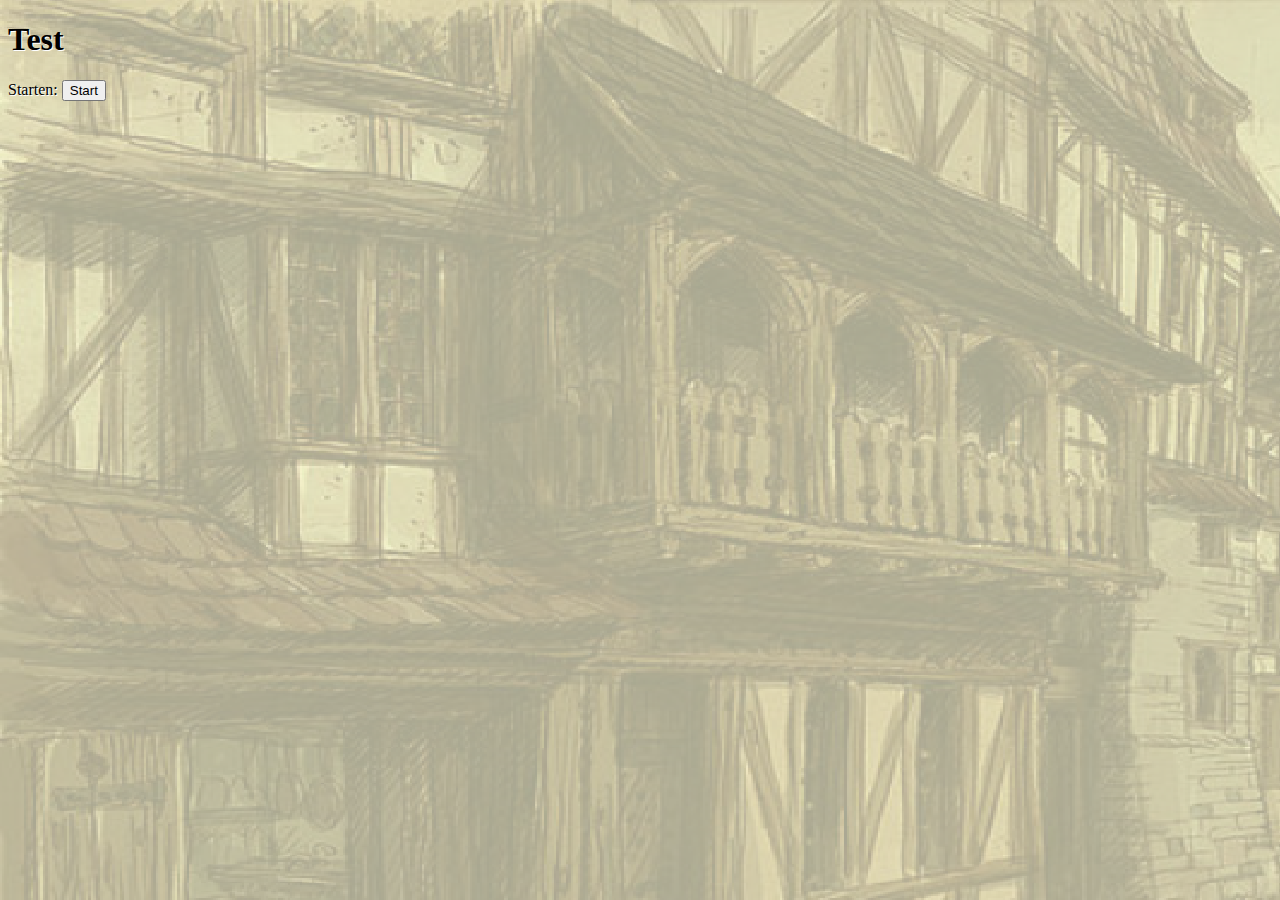
==== ClickerGame/Index.html @ 0b357007 "Add files via upload" ====
<!DOCTYPE html>
<html>
	<head>
		<meta charset="UTF-8">
		<style>
			td{
				width: 150px;
				border: 1px inset black;
			}
			.titel{
				text-align: center;
			}
		</style>
	</head>
	<body background="background.png" style="text-shadow: 1px 1px white;">
		<h1>Test</h1>
		<div id="but">
			<form>
				<div id="starten">
					Starten:
					<input type="button" value="Start" onclick="Start()">
				</div>
				<div id="dorp" style="display:none">
					Het dorp: 
					<input type="button" value="Geef Voedsel" onclick="geefEten()">
					<!--<input type="button" value="Geef Water" onclick="geefWater()">-->
					<input type="button" value="Minen" onclick="Minen()">
					<input type="button" value="Hak Hout" onclick="houtHakken()">
					<input type="button" value="Extra Bewoner" onclick="extraBewoner()">
					<input type="button" value="Gooi Een Meteor" onclick="kill()">
					<input type="button" value="Debug" onclick="debug()">
					<br>Gebouwen:
					<input type="button" value="Bouw een Waterpomp" onclick="bouwPomp()">
					<input type="button" value="Bouw een Boerderij" onclick="bouwFarm()">
					<input type="button" value="Bouw een Steengroeve" onclick="bouwSteen()">
					<input type="button" value="Bouw een Houthakkershut" onclick="bouwHoutHakkersHut()">
					<input type="button" value="Bouw een Houten Huis" onclick="bouwHoutenHuis()">
					<div id="kasteel" style='display: none;'>
						<input type="button" value="Bouw een Kasteel" onclick="bouwKasteel()">
					</div>
				</div>
			</form>
			<div id="txt"></div>
		</div>
			
		
		<script>
			//leefgebied
			var leefgebied = Math.floor(Math.random() * 2) + 1;
			var leefgebiedNaam;
			
			//Timer en tijd
			var eten; //Timer
			var tijd = 30000;
			
			//Bewoners
			var bewoners = 2;
			var maxBewoners;
			
			//grondstoffen
			var water;
			var voedsel;
			var steen = 0;
			var hout = 0;
			
			//Gebouwen
			var houtenHuis = 1;
			var kasteel = 0;
			var waterpomp = 0;
			var farm = 0;
			var steengroeve = 0;
			var houthakkersHut = 0;
			
			//Verbruik
			var waterVerbruik;
			var voedselVerbruik;
			var totaalVoedselVerbruik;
			var totaalWaterVerbruik;
			var totaalSteenVerbruik;
			var totaalHoutVerbruik;
			
			//Gebouw Kosten
			var waterpompKosten;
			var farmKosten;
			var steenKosten;
			var houthakkersHutKosten;
			var houtenHuisKosten;
			var kasteelKosten = 1000;
			
			//objecten (divs)
			var dorp = document.getElementById("dorp");
			var kasteelObj = document.getElementById("kasteel");
			
			//Bepaal leefgebied
			switch (leefgebied){
				case 2: 
					leefgebiedNaam = "Woestijn";
					waterVerbruik = 3;
					voedselVerbruik = 2;
					voedsel = 7;
					waterpompKosten = 25;
					farmKosten = 50;
					steenKosten = 100;
					houtenHuisKosten = 250;
					houthakkersHutKosten = 100;
					water = Math.floor(Math.random() * 50) + 1;
				break;
				default:
					leefgebiedNaam = "Het Bos";
					waterVerbruik = 2;
					voedselVerbruik = 3;
					voedsel = 9;
					farmKosten = 25;
					waterpompKosten = 50;
					steenKosten = 100;
					houtenHuisKosten = 100;
					houthakkersHutKosten = 250;
					water = Math.floor(Math.random() * 35) + 26;
			}
			
			function Start(){
				dorp.style.display = "block";
				if (voedsel > 0 && water > 0){
					eten = setTimeout(Start, tijd);
					voedsel = voedsel - (bewoners * voedselVerbruik)+(farm * 1);
					water = water - (bewoners * waterVerbruik)+(waterpomp * 1);
					steen = steen + (steengroeve * 1);
					hout = hout + (houthakkersHut * 1);
					veranderMaxBewoners();
					if (voedsel < 0){
						voedsel = 0;
					}
					if (water < 0){
						water = 0;
					}
					show();
				} else {
					alert("Je kolonie is dood!!!");
					bewoners = 0;
					document.getElementById("but").innerHTML = "Je kolonie is dood!!!<br><br>";
				}
				document.getElementById("starten").innerHTML = "";
			}
			
			function geefEten(){
				voedsel = voedsel + 1;
				show();
			}
			
			function geefWater(){
				water = water + 1;
				show();
			}
			
			function extraBewoner(){
				if (bewoners < maxBewoners){
					bewoners = bewoners + 1;
				}
				checkKasteel();
				show();
			}
			
			function checkKasteel(){
				if((bewoners >= 10 && kasteel == 0) || 
				   (bewoners >= 25 && kasteel == 1) || 
				   (bewoners >= 50 && kasteel == 2) || 
				   (bewoners >= 100 && kasteel == 3) || 
				   (bewoners >= 250 && kasteel == 4)){
					kasteelObj.style.display = "inline-block";
				} else {
					kasteelObj.style.display = "none";
				}
			}
			
			function Minen(){
				steen = steen + Math.floor(Math.random() * 6);
				show();
			}
			
			function houtHakken(){
				hout = hout + Math.floor(Math.random() * 6);
				show();
			}
			
			function kill(){
				alert("Waarom de Fuck deed je dat!!!");
				bewoners = 0;
				document.getElementById("but").innerHTML = "Je kolonie is dood!!!<br><br>";
			}
			
			function bouwPomp(){
				if (steen >= waterpompKosten){
					steen = steen - waterpompKosten;
					waterpomp = waterpomp + 1;
					show();
				}
			}
			
			function bouwFarm(){
				if (steen >= farmKosten){
					steen = steen - farmKosten;
					farm = farm + 1;
					show();
				}
			}
			
			function bouwSteen(){
				if (steen >= steenKosten){
					steen = steen - steenKosten;
					steengroeve = steengroeve + 1;
					show();
				}
			}
			
			function bouwHoutHakkersHut(){
				if (hout >= houthakkersHutKosten){
					hout = hout - houthakkersHutKosten;
					houthakkersHut = houthakkersHut + 1;
					show();
				}
			}
			
			function bouwHoutenHuis(){
				if (hout >= houtenHuisKosten){
					hout = hout - houtenHuisKosten;
					houtenHuis = houtenHuis + 1;
					veranderMaxBewoners();
					show();
				}
			}
			
			function bouwKasteel(){
				if (steen >= kasteelKosten){
					steen = steen - kasteelKosten;
					kasteel = kasteel + 1;
					checkKasteel();
					veranderMaxBewoners();
					show();
				}
			}
			
			function veranderMaxBewoners(){
				maxBewoners = (houtenHuis * 3) + (kasteel * 5);
			}
			
			function debug(){
				voedsel = voedsel + 1000000;
				water = water + 1000000;
				steen = steen + 1000000;
				hout = hout + 1000000;
				show();
			}
			
			function show(){
				totaalVoedselVerbruik = (farm * 1)-(bewoners * voedselVerbruik);
				totaalWaterVerbruik = (waterpomp * 1)-(bewoners * waterVerbruik);
				totaalSteenVerbruik = (steengroeve * 1);
				totaalHoutVerbruik = (houthakkersHut * 1);
				document.getElementById("txt").innerHTML = "<strong>Kolonie Informatie</strong>"
													      +"<table><tr><td>Leefgebied: </td><td>"		+leefgebiedNaam
														  +"</td></tr><tr><td>Bewoners: </td><td>"		+bewoners+" / "+maxBewoners
														  +"</td></tr></table><br><br><strong>Grondstoffen</strong>"
														  +"<br><table><tr><td>Eten: </td><td>"	+voedsel+" ( "+totaalVoedselVerbruik+" ) </td</tr>"
														  +"<tr><td>Water: </td><td>"	+water+" ( "+totaalWaterVerbruik+" ) </td></tr>"
														  +"<tr><td>Steen: </td><td>"	+steen+" ( "+totaalSteenVerbruik+" ) </td></tr>"
														  +"<tr><td>Hout: </td><td>"    +hout+" ( "+totaalHoutVerbruik+" ) </td></tr></table>"
														  +"<br><br><strong>Gebouwen voor Grondstoffen</strong>"
														  +"<br><table><tr><td>Waterpomp:</td><td>     "+waterpomp
														  +"<br></tr><tr><td>Boerderij:     </td><td>"+farm
														  +"<br></tr><tr><td>Steengroeve:   </td><td>"+steengroeve
														  +"<br></tr><tr><td>Houthakkershut: </td><td>"+houthakkersHut+"</td></tr></table>"
														  +"<br><br><strong>Huizen</strong>"
														  +"<table><tr><td>Houten Huizen: </td><td>"+houtenHuis+"</td></tr>"
														  +"<br><tr><td>Kasteel:</td><td>       "+kasteel+"</td></tr></table>"
														  ;
			}
			
		</script>
	</body>
</html>
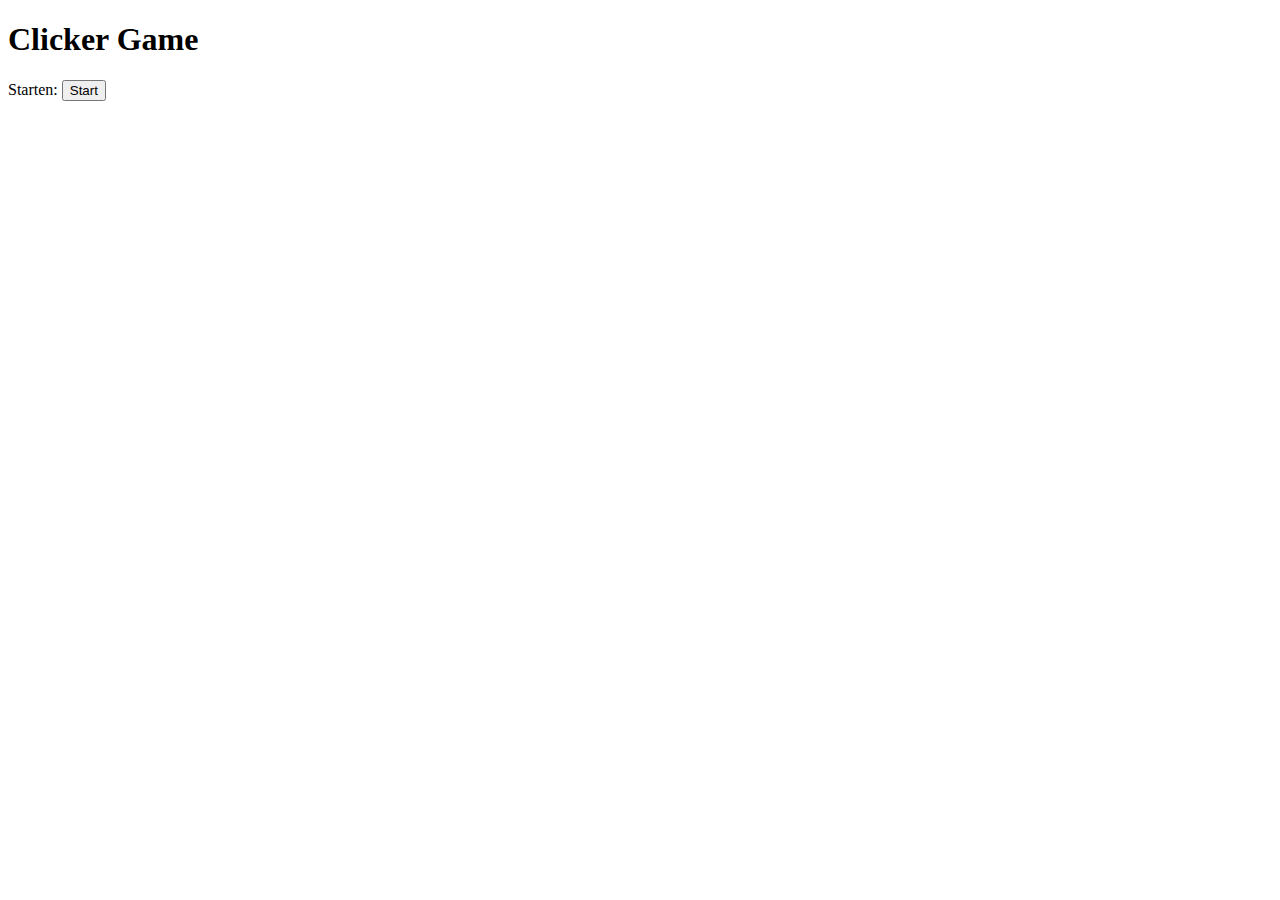
==== commit e5df62bf: "Add files via upload" ====
--- a/ClickerGame/Index.html
+++ b/ClickerGame/Index.html
@@ -2,18 +2,10 @@
 <html>
 	<head>
 		<meta charset="UTF-8">
-		<style>
-			td{
-				width: 150px;
-				border: 1px inset black;
-			}
-			.titel{
-				text-align: center;
-			}
-		</style>
+		<link rel="stylesheet" type="text/css" href="css/layoutTable.css">
 	</head>
-	<body background="background.png" style="text-shadow: 1px 1px white;">
-		<h1>Test</h1>
+	<body background="afbeeldingen/background.png" style="text-shadow: 1px 1px white;">
+		<h1>Clicker Game</h1>
 		<div id="but">
 			<form>
 				<div id="starten">
@@ -42,239 +34,24 @@
 			</form>
 			<div id="txt"></div>
 		</div>
-			
-		
-		<script>
-			//leefgebied
-			var leefgebied = Math.floor(Math.random() * 2) + 1;
-			var leefgebiedNaam;
-			
-			//Timer en tijd
-			var eten; //Timer
-			var tijd = 30000;
-			
-			//Bewoners
-			var bewoners = 2;
-			var maxBewoners;
-			
-			//grondstoffen
-			var water;
-			var voedsel;
-			var steen = 0;
-			var hout = 0;
-			
-			//Gebouwen
-			var houtenHuis = 1;
-			var kasteel = 0;
-			var waterpomp = 0;
-			var farm = 0;
-			var steengroeve = 0;
-			var houthakkersHut = 0;
-			
-			//Verbruik
-			var waterVerbruik;
-			var voedselVerbruik;
-			var totaalVoedselVerbruik;
-			var totaalWaterVerbruik;
-			var totaalSteenVerbruik;
-			var totaalHoutVerbruik;
-			
-			//Gebouw Kosten
-			var waterpompKosten;
-			var farmKosten;
-			var steenKosten;
-			var houthakkersHutKosten;
-			var houtenHuisKosten;
-			var kasteelKosten = 1000;
-			
-			//objecten (divs)
-			var dorp = document.getElementById("dorp");
-			var kasteelObj = document.getElementById("kasteel");
-			
-			//Bepaal leefgebied
-			switch (leefgebied){
-				case 2: 
-					leefgebiedNaam = "Woestijn";
-					waterVerbruik = 3;
-					voedselVerbruik = 2;
-					voedsel = 7;
-					waterpompKosten = 25;
-					farmKosten = 50;
-					steenKosten = 100;
-					houtenHuisKosten = 250;
-					houthakkersHutKosten = 100;
-					water = Math.floor(Math.random() * 50) + 1;
-				break;
-				default:
-					leefgebiedNaam = "Het Bos";
-					waterVerbruik = 2;
-					voedselVerbruik = 3;
-					voedsel = 9;
-					farmKosten = 25;
-					waterpompKosten = 50;
-					steenKosten = 100;
-					houtenHuisKosten = 100;
-					houthakkersHutKosten = 250;
-					water = Math.floor(Math.random() * 35) + 26;
-			}
-			
-			function Start(){
-				dorp.style.display = "block";
-				if (voedsel > 0 && water > 0){
-					eten = setTimeout(Start, tijd);
-					voedsel = voedsel - (bewoners * voedselVerbruik)+(farm * 1);
-					water = water - (bewoners * waterVerbruik)+(waterpomp * 1);
-					steen = steen + (steengroeve * 1);
-					hout = hout + (houthakkersHut * 1);
-					veranderMaxBewoners();
-					if (voedsel < 0){
-						voedsel = 0;
-					}
-					if (water < 0){
-						water = 0;
-					}
-					show();
-				} else {
-					alert("Je kolonie is dood!!!");
-					bewoners = 0;
-					document.getElementById("but").innerHTML = "Je kolonie is dood!!!<br><br>";
-				}
-				document.getElementById("starten").innerHTML = "";
-			}
-			
-			function geefEten(){
-				voedsel = voedsel + 1;
-				show();
-			}
-			
-			function geefWater(){
-				water = water + 1;
-				show();
-			}
-			
-			function extraBewoner(){
-				if (bewoners < maxBewoners){
-					bewoners = bewoners + 1;
-				}
-				checkKasteel();
-				show();
-			}
-			
-			function checkKasteel(){
-				if((bewoners >= 10 && kasteel == 0) || 
-				   (bewoners >= 25 && kasteel == 1) || 
-				   (bewoners >= 50 && kasteel == 2) || 
-				   (bewoners >= 100 && kasteel == 3) || 
-				   (bewoners >= 250 && kasteel == 4)){
-					kasteelObj.style.display = "inline-block";
-				} else {
-					kasteelObj.style.display = "none";
-				}
-			}
-			
-			function Minen(){
-				steen = steen + Math.floor(Math.random() * 6);
-				show();
-			}
-			
-			function houtHakken(){
-				hout = hout + Math.floor(Math.random() * 6);
-				show();
-			}
-			
-			function kill(){
-				alert("Waarom de Fuck deed je dat!!!");
-				bewoners = 0;
-				document.getElementById("but").innerHTML = "Je kolonie is dood!!!<br><br>";
-			}
-			
-			function bouwPomp(){
-				if (steen >= waterpompKosten){
-					steen = steen - waterpompKosten;
-					waterpomp = waterpomp + 1;
-					show();
-				}
-			}
-			
-			function bouwFarm(){
-				if (steen >= farmKosten){
-					steen = steen - farmKosten;
-					farm = farm + 1;
-					show();
-				}
-			}
-			
-			function bouwSteen(){
-				if (steen >= steenKosten){
-					steen = steen - steenKosten;
-					steengroeve = steengroeve + 1;
-					show();
-				}
-			}
-			
-			function bouwHoutHakkersHut(){
-				if (hout >= houthakkersHutKosten){
-					hout = hout - houthakkersHutKosten;
-					houthakkersHut = houthakkersHut + 1;
-					show();
-				}
-			}
-			
-			function bouwHoutenHuis(){
-				if (hout >= houtenHuisKosten){
-					hout = hout - houtenHuisKosten;
-					houtenHuis = houtenHuis + 1;
-					veranderMaxBewoners();
-					show();
-				}
-			}
-			
-			function bouwKasteel(){
-				if (steen >= kasteelKosten){
-					steen = steen - kasteelKosten;
-					kasteel = kasteel + 1;
-					checkKasteel();
-					veranderMaxBewoners();
-					show();
-				}
-			}
-			
-			function veranderMaxBewoners(){
-				maxBewoners = (houtenHuis * 3) + (kasteel * 5);
-			}
-			
-			function debug(){
-				voedsel = voedsel + 1000000;
-				water = water + 1000000;
-				steen = steen + 1000000;
-				hout = hout + 1000000;
-				show();
-			}
-			
-			function show(){
-				totaalVoedselVerbruik = (farm * 1)-(bewoners * voedselVerbruik);
-				totaalWaterVerbruik = (waterpomp * 1)-(bewoners * waterVerbruik);
-				totaalSteenVerbruik = (steengroeve * 1);
-				totaalHoutVerbruik = (houthakkersHut * 1);
-				document.getElementById("txt").innerHTML = "<strong>Kolonie Informatie</strong>"
-													      +"<table><tr><td>Leefgebied: </td><td>"		+leefgebiedNaam
-														  +"</td></tr><tr><td>Bewoners: </td><td>"		+bewoners+" / "+maxBewoners
-														  +"</td></tr></table><br><br><strong>Grondstoffen</strong>"
-														  +"<br><table><tr><td>Eten: </td><td>"	+voedsel+" ( "+totaalVoedselVerbruik+" ) </td</tr>"
-														  +"<tr><td>Water: </td><td>"	+water+" ( "+totaalWaterVerbruik+" ) </td></tr>"
-														  +"<tr><td>Steen: </td><td>"	+steen+" ( "+totaalSteenVerbruik+" ) </td></tr>"
-														  +"<tr><td>Hout: </td><td>"    +hout+" ( "+totaalHoutVerbruik+" ) </td></tr></table>"
-														  +"<br><br><strong>Gebouwen voor Grondstoffen</strong>"
-														  +"<br><table><tr><td>Waterpomp:</td><td>     "+waterpomp
-														  +"<br></tr><tr><td>Boerderij:     </td><td>"+farm
-														  +"<br></tr><tr><td>Steengroeve:   </td><td>"+steengroeve
-														  +"<br></tr><tr><td>Houthakkershut: </td><td>"+houthakkersHut+"</td></tr></table>"
-														  +"<br><br><strong>Huizen</strong>"
-														  +"<table><tr><td>Houten Huizen: </td><td>"+houtenHuis+"</td></tr>"
-														  +"<br><tr><td>Kasteel:</td><td>       "+kasteel+"</td></tr></table>"
-														  ;
-			}
-			
-		</script>
+		<!--JavaScript Import-->
+		<script language="JavaScript" src="JavaScript/gegevens.js"></script>
+		<script language="JavaScript" src="JavaScript/Start.js"></script>
+		<script language="JavaScript" src="JavaScript/geefEten.js"></script>
+		<script language="JavaScript" src="JavaScript/geefWater.js"></script>
+		<script language="JavaScript" src="JavaScript/extraBewoner.js"></script>
+		<script language="JavaScript" src="JavaScript/checkKasteel.js"></script>
+		<script language="JavaScript" src="JavaScript/Minen.js"></script>
+		<script language="JavaScript" src="JavaScript/houtHakken.js"></script>
+		<script language="JavaScript" src="JavaScript/kill.js"></script>
+		<script language="JavaScript" src="JavaScript/bouwPomp.js"></script>
+		<script language="JavaScript" src="JavaScript/BouwFarm.js"></script>
+		<script language="JavaScript" src="JavaScript/bouwSteen.js"></script>
+		<script language="JavaScript" src="JavaScript/bouwHoutHakkersHut.js"></script>
+		<script language="JavaScript" src="JavaScript/bouwHoutenHuis.js"></script>
+		<script language="JavaScript" src="JavaScript/bouwKasteel.js"></script>
+		<script language="JavaScript" src="JavaScript/veranderMaxBewoners.js"></script>
+		<script language="JavaScript" src="JavaScript/debug.js"></script>
+		<script language="JavaScript" src="JavaScript/show.js"></script>
 	</body>
 </html>